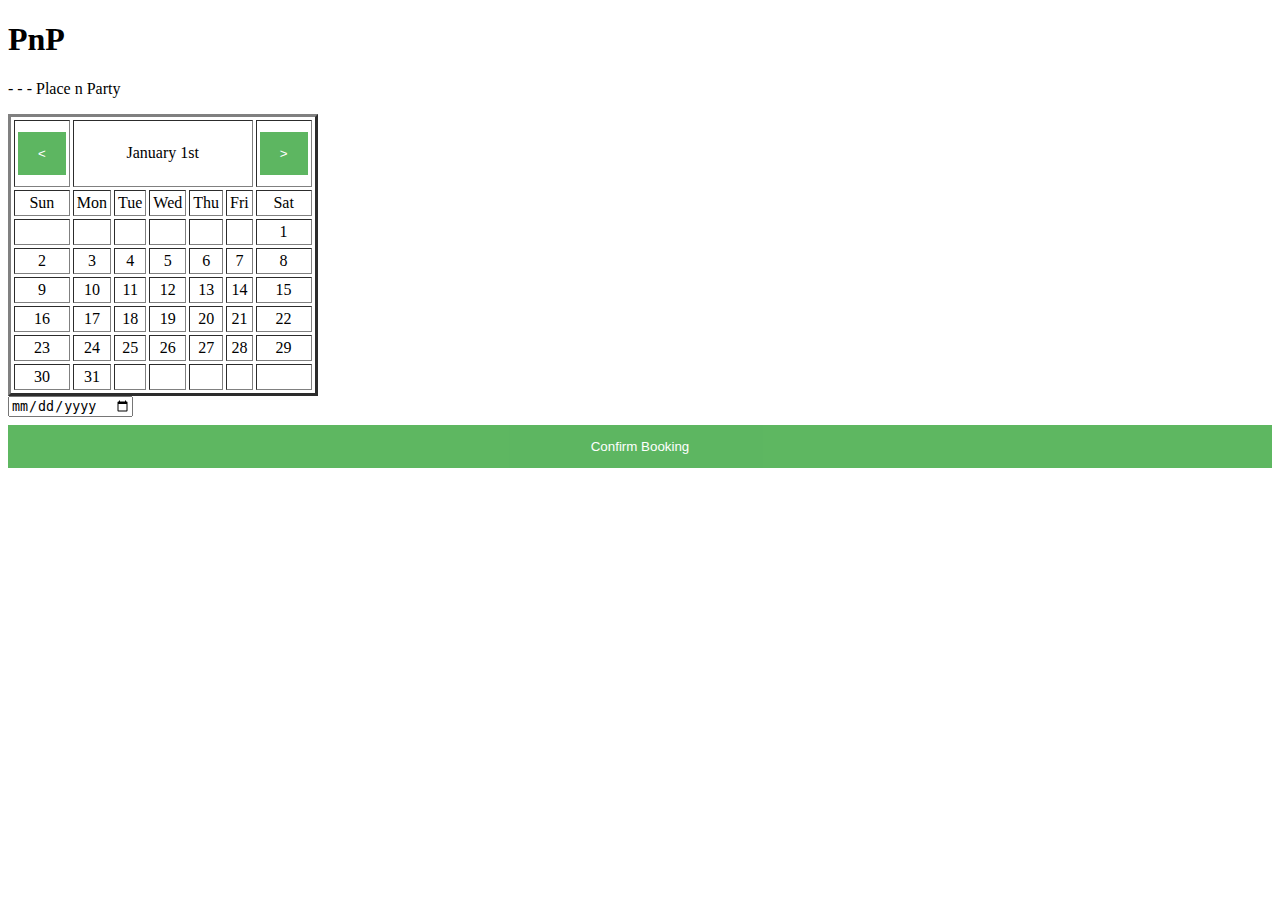
==== book.html @ a7733aea "booking" ====
<!DOCTYPE html>
<html>
<head>
<title>Book</title>

<link rel="stylesheet" type="text/css" href="css/index.css">

<body>

<header>
  <h1>PnP</h1>
  <p> - - - Place n Party</p>
</header>
<form method="POST" action="http://localhost/pnp/book_place.php">
<div id="Calander">
<TABLE BORDER=3 CELLSPACING=3 CELLPADDING=3> 
       
        <TR> 
        <TD COLSPAN="1" ALIGN=center><button> < </button></TD>
        <TD COLSPAN="5" ALIGN=center>January 1st</TD>
        <TD COLSPAN="1" ALIGN=center><button>></button></TD>
        </TR>
        
        <TR id=> 
        <TD ALIGN=center>Sun</TD>
        <TD ALIGN=center>Mon</TD>
        <TD ALIGN=center>Tue</TD>
        <TD ALIGN=center>Wed</TD>
        <TD ALIGN=center>Thu</TD>
        <TD ALIGN=center>Fri</TD>
        <TD ALIGN=center>Sat</TD>
        </TR>
        
        <TR> 
        <TD ALIGN=center></TD>
        <TD ALIGN=center></TD>
        <TD ALIGN=center></TD>
        <TD ALIGN=center></TD>
        <TD ALIGN=center></TD>
        <TD ALIGN=center></TD>
        <TD ALIGN=center>1</TD>
        </TR>
        
        <TR> 
        <TD ALIGN=center>2</TD>
        <TD ALIGN=center>3</TD>
        <TD ALIGN=center>4</TD>
        <TD ALIGN=center>5</TD>
        <TD ALIGN=center>6</TD>
        <TD ALIGN=center>7</TD>
        <TD ALIGN=center>8</TD>
        </TR>
        
        <TR> 
        <TD ALIGN=center>9</TD>
        <TD ALIGN=center>10</TD>
        <TD ALIGN=center>11</TD>
        <TD ALIGN=center>12</TD>
        <TD ALIGN=center>13</TD>
        <TD ALIGN=center>14</TD>
        <TD ALIGN=center>15</TD>
        </TR>
        
        <TR> 
        <TD ALIGN=center>16</TD>
        <TD ALIGN=center>17</TD>
        <TD ALIGN=center>18</TD>
        <TD ALIGN=center>19</TD>
        <TD ALIGN=center>20</TD>
        <TD ALIGN=center>21</TD>
        <TD ALIGN=center>22</TD>
        </TR>
        
        <TR> 
        <TD ALIGN=center>23</TD>
        <TD ALIGN=center>24</TD>
        <TD ALIGN=center>25</TD>
        <TD ALIGN=center>26</TD>
        <TD ALIGN=center>27</TD>
        <TD ALIGN=center>28</TD>
        <TD ALIGN=center>29</TD>
        </TR>
        
        <TR> 
        <TD ALIGN=center>30</TD>
        <TD ALIGN=center>31</TD>
        <TD ALIGN=center></TD>
        <TD ALIGN=center></TD>
        <TD ALIGN=center></TD>
        <TD ALIGN=center></TD>
        <TD ALIGN=center></TD>
        
        </TR>
        
        </TABLE>
    </div>  
    <input type="date" id="bookDate" name="date" required>
    <button type="submit" name="username" class="postbtn">Confirm Booking</button>
</form>

</body>

<script type="text/javascript">
    // method="POST" action="http://localhost/7/output.php"
     function addData(input){
       var nameValue = document.getElementById("input").value;
       nameValue= input;
       var json = {};
       json.username = nameValue;
       console.log(json); 
 
       const url = "http://localhost/7/output.php";
        fetch(url, {
               method: "POST",
               headers: {
                 "Content-Type": "application/json"
               },
               body: JSON.stringify(json)
             })
     }      
      //});
   </script>
</html>
---- css/index.css ----
* {box-sizing: border-box}

/* Full-width input fields */
  input[type=text], input[type=password] {
  width: 100%;
  padding: 15px;
  margin: 5px 0 22px 0;
  display: inline-block;
  border: none;
  background: #f1f1f1;
}

input[type=text]:focus, input[type=password]:focus {
  background-color: #ddd;
  outline: none;
}

hr {
  border: 1px solid #f1f1f1;
  margin-bottom: 25px;
}

/* Set a style for all buttons */
button {
  background-color: #4CAF50;
  color: white;
  padding: 14px 20px;
  margin: 8px 0;
  border: none;
  cursor: pointer;
  width: 100%;
  opacity: 0.9;
}

button:hover {
  opacity:1;
}

/* Extra styles for the cancel button */
.cancelbtn {
  padding: 14px 20px;
  background-color: #f44336;
}

/* Float cancel and signup buttons and add an equal width */
.cancelbtn, .signupbtn {
  float: left;
  width: 50%;
}

/* Add padding to container elements */
.container {
  padding: 16px;
}

/* Clear floats */
.clearfix::after {
  content: "";
  clear: both;
  display: table;
}

/* Change styles for cancel button and signup button on extra small screens */
@media screen and (max-width: 300px) {
  .cancelbtn, .signupbtn {
    width: 100%;
  }
}
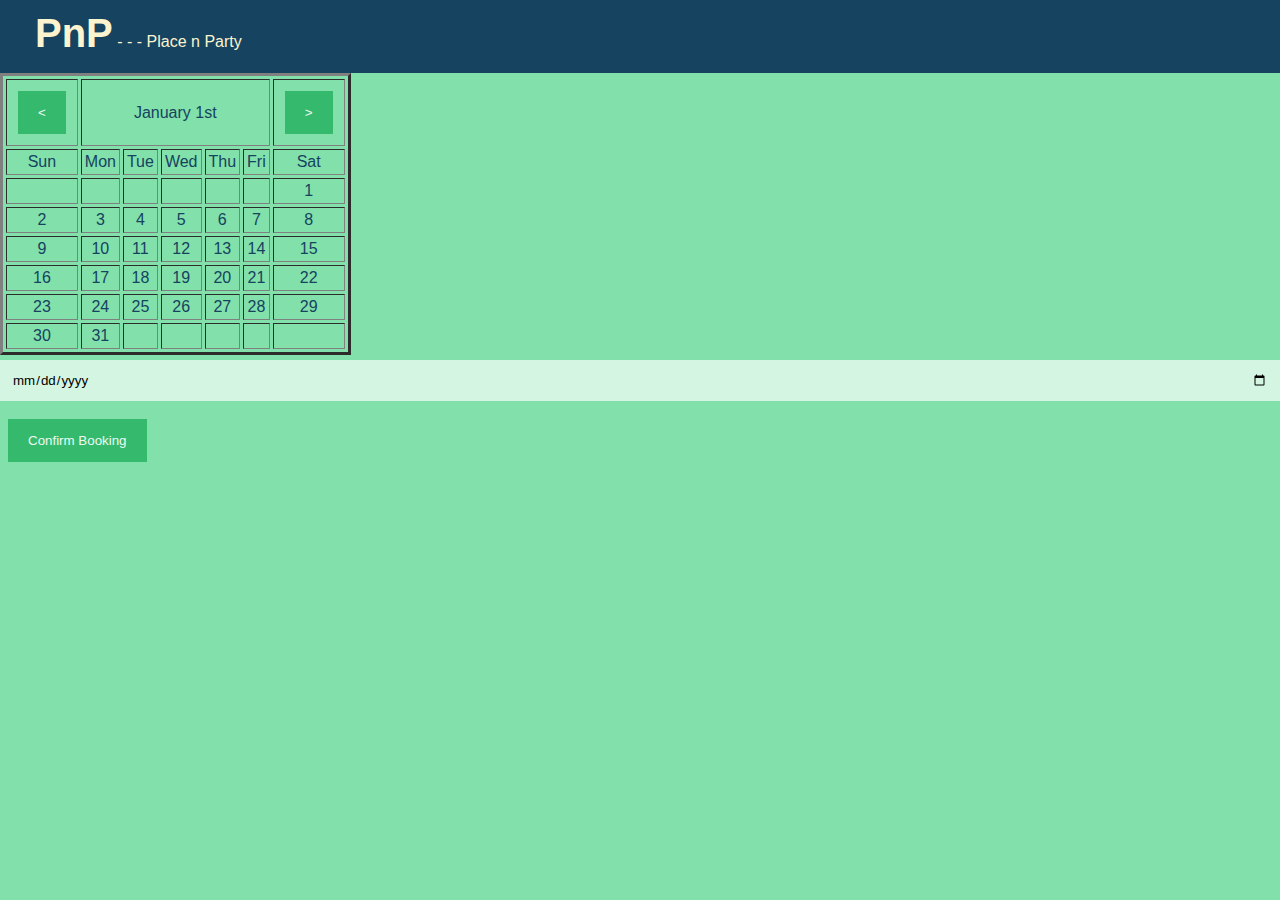
==== commit 2d5c4cf3: "Merge branch 'dev' of https://github.com/pingdink/pnp into dev rudimentary login" ====
--- a/book.html
+++ b/book.html
@@ -3,7 +3,7 @@
 <head>
 <title>Book</title>
 
-<link rel="stylesheet" type="text/css" href="css/index.css">
+<link rel="stylesheet" type="text/css" href="css/general.css">
 
 <body>
 
--- a/css/general.css
+++ b/css/general.css
@@ -0,0 +1,152 @@
+* {
+  box-sizing: border-box;
+  font-family: 'Montserrat', sans-serif;
+}
+
+body {
+  background-color: #82E0AA;
+  color : #154360;
+  margin: 0;
+}
+
+header {
+  background-color: #154360;
+  color: #FCF3CF;
+  padding: 6px;
+  padding-left: 35px;
+}
+
+/*form {
+  width: 49.8%;
+  display: inline-block;
+  vertical-align: top;
+  padding: 20px;
+}*/
+
+/* Full-width input fields */
+input[type=text], input[type=password], input[type=date], input[type=email], input[type=tel], input[type=number], input[type=file] {
+  width: 100%;
+  padding: 12px;
+  margin: 5px 0 10px 0;
+  display: inline-block;
+  border: none;
+  background: #D5F5E3;
+}
+
+input[type=file] {
+  width: 30%;
+}
+
+input[type=text]:focus, input[type=password]:focus {
+  outline: none;
+}
+
+hr {
+  border: 1px solid #154360;
+  margin-bottom: 25px;
+}
+
+h1 {
+  margin: 0px;
+  margin-top: 5px;
+}
+
+h2 {
+  margin: 0px;
+}
+
+/* Set a style for all buttons */
+button {
+  background-color: #28B463;
+  color: white;
+  padding: 14px 20px;
+  margin: 8px;
+  border: none;
+  cursor: pointer;
+  opacity: 0.85;
+}
+
+button:hover {
+  opacity:1;
+}
+
+header > h1 {
+  font-size: 40px; 
+  display: inline-block;
+}
+
+header > p {
+  display: inline-block;
+}
+
+.pageTitle {
+  width: 50%;
+  float: left;
+  text-align:center;
+  padding-top: 9px;
+  font-size: 30px;
+}
+
+.leftRightNavBar {
+  width: 25%;
+  float: left;
+}
+
+/* Navigation bar for top of page */
+.navBar {
+  padding: 10px;
+  padding-left: 35px;
+  padding-right: 35px;
+  width: 100%;
+  color: #FCF3CF;
+  background-color: #008080;
+  display: inline-block;
+}
+
+/* Extra styles for the cancel button */
+.cancelbtn {
+  padding: 14px 20px;
+  background-color: #f44336;
+  float: left;
+  width: 50%;
+}
+
+.signupbtn {
+  float: right;
+  width: 50%;
+}
+
+/* Add padding to container elements */
+.container {
+  padding: 16px;
+}
+
+/* Left and right arrows for buttons*/
+i {
+  border: solid;
+  border-width: 0 3px 3px 0;
+  display: inline-block;
+  padding: 3px;
+}
+.right {
+    transform: rotate(-45deg);
+    -webkit-transform: rotate(-45deg);
+}
+.left {
+    transform: rotate(135deg);
+    -webkit-transform: rotate(135deg);
+}
+
+/* Clear floats */
+.clearfix::after {
+  content: "";
+  clear: both;
+  display: table;
+}
+
+/* Change styles for cancel button and signup button on extra small screens */
+@media screen and (max-width: 300px) {
+  .cancelbtn, .signupbtn {
+    width: 100%;
+  }
+}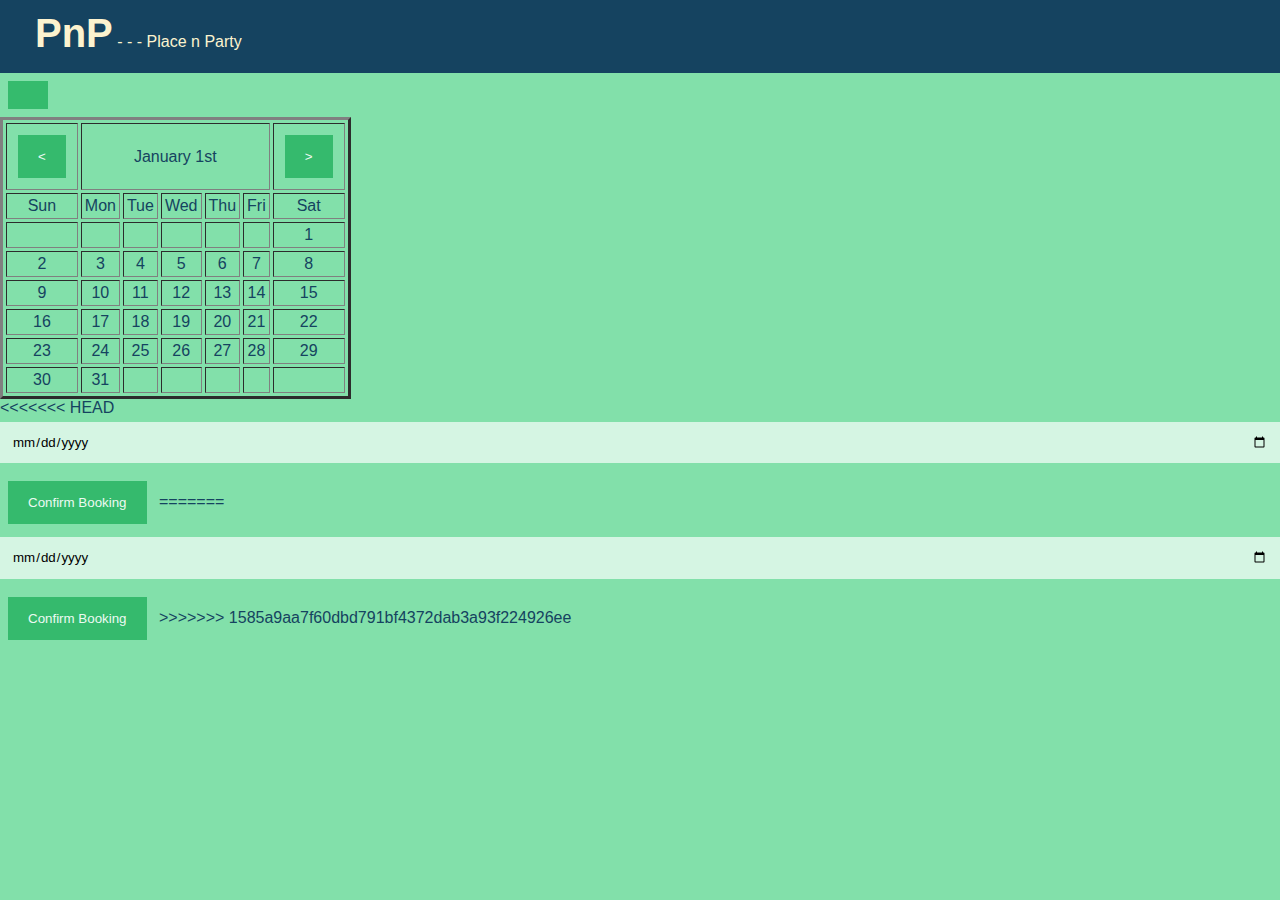
==== commit 94b84617: "accepted changes to book.html" ====
--- a/book.html
+++ b/book.html
@@ -11,16 +11,15 @@
   <h1>PnP</h1>
   <p> - - - Place n Party</p>
 </header>
-<form method="POST" action="http://localhost/pnp/book_place.php">
 <div id="Calander">
 <TABLE BORDER=3 CELLSPACING=3 CELLPADDING=3> 
        
         <TR> 
         <TD COLSPAN="1" ALIGN=center><button> < </button></TD>
-        <TD COLSPAN="5" ALIGN=center>January 1st</TD>
-        <TD COLSPAN="1" ALIGN=center><button>></button></TD>
+        <TD id="dateSelected" COLSPAN="5" ALIGN=center>January 1st</TD>
+        <TD COLSPAN="1" ALIGN=center><button onclick="changeMonth()">></button></TD>
         </TR>
-        
+        <button onclick=""></button>
         <TR id=> 
         <TD ALIGN=center>Sun</TD>
         <TD ALIGN=center>Mon</TD>
@@ -93,31 +92,38 @@
         </TR>
         
         </TABLE>
+<<<<<<< HEAD
     </div>  
     <input type="date" id="bookDate" name="date" required>
-    <button type="submit" name="username" class="postbtn">Confirm Booking</button>
+    <button type="submit" name="username" class="postbtn" >Confirm Booking</button>
+=======
+    </div> 
+<form method="POST" action="http://localhost/pnp/php/book_place.php">     
+    <input type="date" id="booking" name="bookDate" required>
+    <button type="submit" class="postbtn">Confirm Booking</button>
+>>>>>>> 1585a9aa7f60dbd791bf4372dab3a93f224926ee
 </form>
 
 </body>
 
 <script type="text/javascript">
-    // method="POST" action="http://localhost/7/output.php"
-     function addData(input){
-       var nameValue = document.getElementById("input").value;
-       nameValue= input;
-       var json = {};
-       json.username = nameValue;
-       console.log(json); 
+    // // method="POST" action="http://localhost/7/output.php"
+    //  function addData(input){
+    //    var nameValue = document.getElementById("input").value;
+    //    nameValue= input;
+    //    var json = {};
+    //    json.username = nameValue;
+    //    console.log(json); 
  
-       const url = "http://localhost/7/output.php";
-        fetch(url, {
-               method: "POST",
-               headers: {
-                 "Content-Type": "application/json"
-               },
-               body: JSON.stringify(json)
-             })
-     }      
-      //});
+    //    const url = "http://localhost/pnp/book_place.php";
+    //     fetch(url, {
+    //            method: "POST",
+    //            headers: {
+    //              "Content-Type": "application/json"
+    //            },
+    //            body: JSON.stringify(json)
+    //          })
+    //  }      
+    //   //});
    </script>
 </html>
